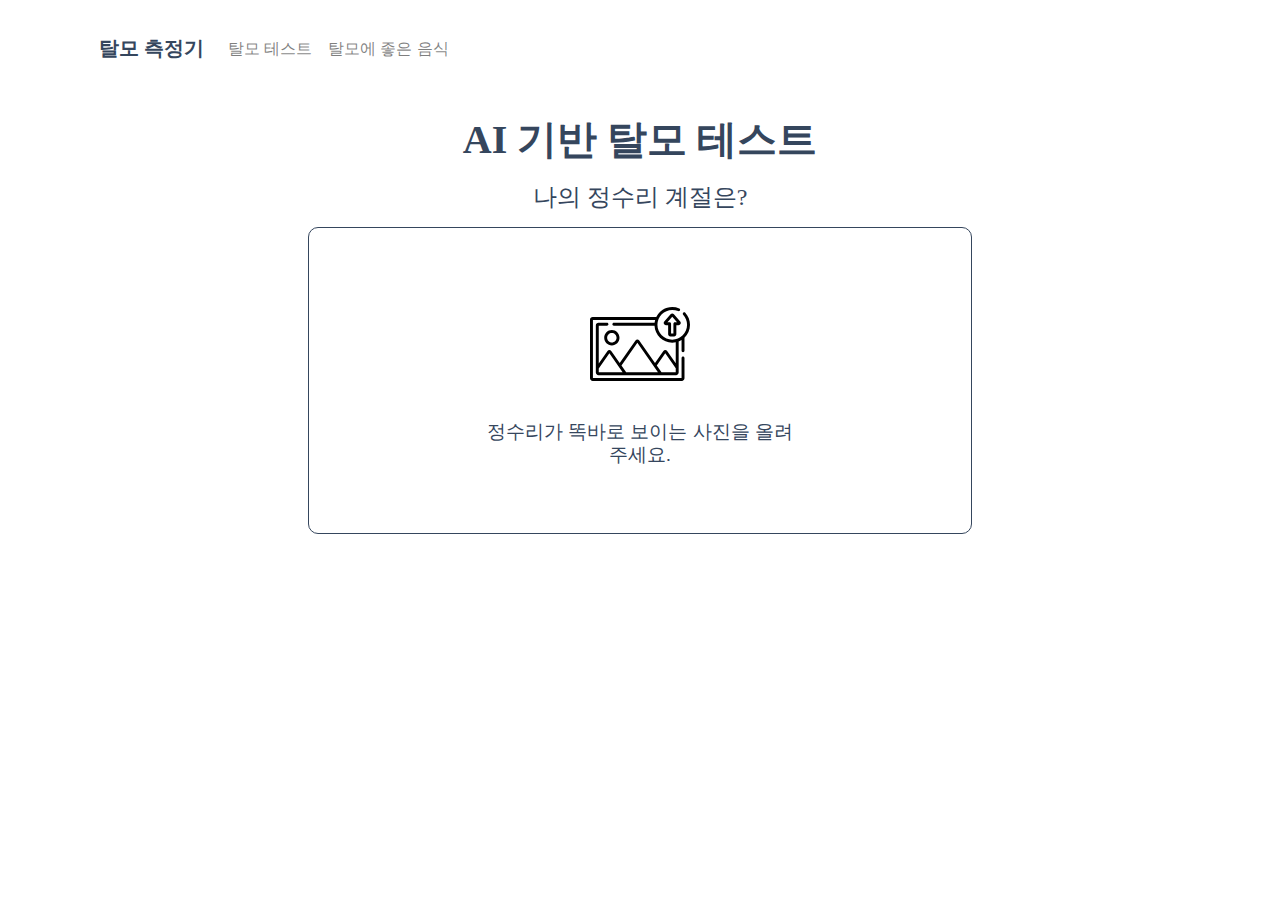
==== index.html @ 4dcb28ad "add ad" ====
<!DOCTYPE html>
<html>

<head>
	<!-- Required meta tags -->
	<meta charset="utf-8">
	<meta name="viewport" content="width=device-width, initial-scale=1, shrink-to-fit=no">

	<!-- Bootstrap CSS -->
	<link rel="stylesheet" href="https://stackpath.bootstrapcdn.com/bootstrap/4.4.1/css/bootstrap.min.css" integrity="sha384-Vkoo8x4CGsO3+Hhxv8T/Q5PaXtkKtu6ug5TOeNV6gBiFeWPGFN9MuhOf23Q9Ifjh" crossorigin="anonymous">

	<title>AI 기반 탈모 테스트</title>
	<link rel="stylesheet" href="style.css">

	<!-- Go to www.addthis.com/dashboard to customize your tools -->
	<script type="text/javascript" src="//s7.addthis.com/js/300/addthis_widget.js#pubid=ra-5eb0867b77a032cd"></script>

</head>

<body>
	<nav class="navbar navbar-expand-lg navbar-light nav-distance">
		<a class="navbar-brand" href="index.html">
			<b>탈모 측정기</b>
		</a>
		<button class="navbar-toggler" type="button" data-toggle="collapse" data-target="#navbarNav" aria-controls="navbarNav" aria-expanded="false" aria-label="Toggle navigation">
			<span class="navbar-toggler-icon"></span>
		</button>
		<div class="collapse navbar-collapse" id="navbarNav">
			<ul class="navbar-nav">
				<li class="good-food">
					<a class="nav-link" id="test-link" href="index.html">탈모 테스트</a>
				</li>
				<li class="good-food">
					<a class="nav-link" id="good-food-link" href="good-food.html">탈모에 좋은 음식</a>
				</li>

			</ul>
		</div>
	</nav>
	
	<div class="thin-banner"><ins class="kakao_ad_area" style="display:none;" 
 data-ad-unit    = "DAN-rh7sqh0w96jp" 
 data-ad-width   = "320" 
 data-ad-height  = "50"></ins> </div>


	<section class="section">
		<h1 class="title">AI 기반 탈모 테스트</h1>
		<h2 class="subtitle">나의 정수리 계절은?</h2>
	</section>

	<script class="jsbin" src="https://ajax.googleapis.com/ajax/libs/jquery/1/jquery.min.js"></script>
	<div class="container file-upload">

		<div class="image-upload-wrap">
			<input class="file-upload-input" type='file' onchange="readURL(this);" accept="image/*" />
			<div class="drag-text">
				<img src="img/upload.svg" class="upload-image" alt="">
				<h3>정수리가 똑바로 보이는 사진을 올려주세요.</h3>
			</div>
		</div>

		<div class="file-upload-content">
			<div class="result-text" id="result-text"></div>
			<img class="file-upload-image" id="top-image" src="#" alt="your image" />
			<div class="copyright-label" id="copyright-label"></div>
			<div id="loading" class="animated bounce">
				<div class="spinner-border" role="status">
					<span class="sr-only">Loading...</span>
				</div>
				<p class="text-center">AI가 당신의 정수리를 분석중입니다.</p>
			</div>
			<div class="label-container" id="label-container"></div>
			<div class="result-text-main" id="result-text-main"></div>
			<div class="image-title-wrap">

				<button type="button" onclick="removeUpload()" class="remove-image">다른 사진으로 재시도</button>
				<!-- Go to www.addthis.com/dashboard to customize your tools -->
				<div class="addthis_inline_share_toolbox_7z2u"></div>

			</div>
		</div>
	</div>
	<div class="ad-banner">
		<ins class="kakao_ad_area" style="display:none;" data-ad-unit="DAN-qhnaxr3chyr8" data-ad-width="320" data-ad-height="100"></ins>
	</div>
	
	<div class="ad-banner-2">
		<ins class="kakao_ad_area" style="display:none;" 
 data-ad-unit    = "DAN-1iyqk6zhwg6k2" 
 data-ad-width   = "320" 
 data-ad-height  = "100"></ins> 
	</div>
	
	
	<!-- <script type="text/javascript" src="//t1.daumcdn.net/kas/static/ba.min.js" async></script> -->
	<script type="text/javascript" src="//t1.daumcdn.net/kas/static/ba.min.js" async></script>

	<div id="disqus_thread"></div>
	<script>
		/**
		 *  RECOMMENDED CONFIGURATION VARIABLES: EDIT AND UNCOMMENT THE SECTION BELOW TO INSERT DYNAMIC VALUES FROM YOUR PLATFORM OR CMS.
		 *  LEARN WHY DEFINING THESE VARIABLES IS IMPORTANT: https://disqus.com/admin/universalcode/#configuration-variables*/
		/*
		var disqus_config = function () {
		this.page.url = PAGE_URL;  // Replace PAGE_URL with your page's canonical URL variable
		this.page.identifier = PAGE_IDENTIFIER; // Replace PAGE_IDENTIFIER with your page's unique identifier variable
		};
		*/
		(function() { // DON'T EDIT BELOW THIS LINE
			var d = document,
				s = d.createElement('script');
			s.src = 'https://hairlosstest.disqus.com/embed.js';
			s.setAttribute('data-timestamp', +new Date());
			(d.head || d.body).appendChild(s);
		})();
	</script>
	<noscript>Please enable JavaScript to view the
		<a href="https://disqus.com/?ref_noscript">comments powered by Disqus.</a>
	</noscript>

	<script src="https://code.jquery.com/jquery-3.4.1.slim.min.js" integrity="sha384-J6qa4849blE2+poT4WnyKhv5vZF5SrPo0iEjwBvKU7imGFAV0wwj1yYfoRSJoZ+n" crossorigin="anonymous"></script>
	<script src="https://cdn.jsdelivr.net/npm/popper.js@1.16.0/dist/umd/popper.min.js" integrity="sha384-Q6E9RHvbIyZFJoft+2mJbHaEWldlvI9IOYy5n3zV9zzTtmI3UksdQRVvoxMfooAo" crossorigin="anonymous"></script>
	<script src="https://stackpath.bootstrapcdn.com/bootstrap/4.4.1/js/bootstrap.min.js" integrity="sha384-wfSDF2E50Y2D1uUdj0O3uMBJnjuUD4Ih7YwaYd1iqfktj0Uod8GCExl3Og8ifwB6" crossorigin="anonymous"></script>

	<script src="https://cdn.jsdelivr.net/npm/@tensorflow/tfjs@1.3.1/dist/tf.min.js"></script>
	<script src="https://cdn.jsdelivr.net/npm/@teachablemachine/image@0.8/dist/teachablemachine-image.min.js"></script>
	<script type="text/javascript">
		// More API functions here:
		// https://github.com/googlecreativelab/teachablemachine-community/tree/master/libraries/image
		// the link to your model provided by Teachable Machine export panel
		const URL = "https://teachablemachine.withgoogle.com/models/tkYidRLJi/";
		let model, webcam, labelContainer, resultText, maxPredictions;
		// Load the image model and setup the webcam
		async function init() {
			const modelURL = URL + "model.json";
			const metadataURL = URL + "metadata.json";
			// load the model and metadata
			// Refer to tmImage.loadFromFiles() in the API to support files from a file picker
			// or files from your local hard drive
			// Note: the pose library adds "tmImage" object to your window (window.tmImage)
			model = await tmImage.load(modelURL, metadataURL);
			maxPredictions = model.getTotalClasses();
			// append elements to the DOM
			labelContainer = document.getElementById("label-container");
			resultText = document.getElementById("result-text");
			mainResultText = document.getElementById("result-text-main");
			copyrightLabel = document.getElementById("copyright-label");
		}
		async function loop() {
			webcam.update(); // update the webcam frame
			await predict();
			window.requestAnimationFrame(loop);
		}
		// run the webcam image through the image model
		async function predict() {
			// predict can take in an image, video or canvas html element
			var image = document.getElementById("top-image")
			const prediction = await model.predict(image);
			console.log(prediction[1].probability.toFixed(2));
			if (prediction[1].probability.toFixed(2) > 0.75) {
				$('.file-upload-image').attr('src', 'img/winter_flower.jpg');
				resultText.innerHTML = "'겨울'";
				mainResultText.innerHTML = "겨울이 지나면 봄이 올거에요!";
				copyrightLabel.innerHTML = "Photo by Wolfgang Hasselmann on Unsplash";
			} else if (0.76 > prediction[1].probability.toFixed(2) && prediction[1].probability.toFixed(2) > 0.5) {
				$('.file-upload-image').attr('src', 'img/sprout.jpg');
				resultText.innerHTML = "'봄'";
				mainResultText.innerHTML = "무럭무럭 자랄 일만 남았어요!";
				copyrightLabel.innerHTML = "Photo by Roman Synkevych on Unsplash";
			} else if (0.51 > prediction[1].probability.toFixed(2) && prediction[1].probability.toFixed(2) > 0.15) {
				$('.file-upload-image').attr('src', 'img/summer.jpg');
				resultText.innerHTML = "'여름'";
				mainResultText.innerHTML = "더 풍성해질 일만 남았어요!";
				copyrightLabel.innerHTML = "Photo by ricke 76 on Unsplash";
			} else if (0.16 > prediction[1].probability.toFixed(2)) {
				$('.file-upload-image').attr('src', 'img/poongsung.jpg');
				resultText.innerHTML = "'가을'";
				mainResultText.innerHTML = "아주 멋진 정수리에요!";
				copyrightLabel.innerHTML = "Photo by Melissa Askew on Unsplash";
			}
			const classPrediction =
				"풍성 비율 " + prediction[0].probability.toFixed(4) * 100 + "%";
			labelContainer.innerHTML = classPrediction;
		}
	</script>
	<script>
		function readURL(input) {
			if (input.files && input.files[0]) {
				var reader = new FileReader();
				reader.onload = function(e) {
					$('.image-upload-wrap').hide();
					$('#loading').show();
					$('.file-upload-image').attr('src', e.target.result);
					$('.file-upload-content').show();
					$('.image-title').html(input.files[0].name);
				};
				reader.readAsDataURL(input.files[0]);
				init().then(() => {
					predict();
					$('#loading').hide();
				});
			} else {
				removeUpload();
			}
		}

		function removeUpload() {
			$('.file-upload-input').replaceWith($('.file-upload-input').clone());
			$('.file-upload-content').hide();
			$('.image-upload-wrap').show();
		}
		$('.image-upload-wrap').bind('dragover', function() {
			$('.image-upload-wrap').addClass('image-dropping');
		});
		$('.image-upload-wrap').bind('dragleave', function() {
			$('.image-upload-wrap').removeClass('image-dropping');
		});
	</script>

</body>

</html>
---- style.css ----
body {
	font-family: sans-serif;
	background-color: #ffffff;
}

.file-upload {
	background-color: #ffffff;
	margin: 0 auto;
	padding-bottom: 5%;
	border-radius: 10px;
	border: solid 1.5px #ffffff;
}

.file-upload-btn {
	width: 100%;
	margin: 0;
	color: #fff;
	background: #1fb264;
	border: none;
	padding: 10px;
	border-radius: 4px;
	border-bottom: 4px solid #15824b;
	transition: all 0.2s ease;
	outline: none;
	text-transform: uppercase;
	font-weight: 700;
}

.file-upload-btn:hover {
	background: #1aa059;
	color: #ffffff;
	transition: all 0.2s ease;
	cursor: pointer;
}

.file-upload-btn:active {
	border: 0;
	transition: all 0.2s ease;
}

.file-upload-content {
	display: none;
	text-align: center;
}

.file-upload-input {
	position: absolute;
	margin: 0;
	padding: 0;
	width: 100%;
	height: 100%;
	outline: none;
	opacity: 0;
	cursor: pointer;
}

.image-upload-wrap {
	position: relative;
	width: 60%;
	margin: 0 auto;
	/* object-fit: contain; */
	border-radius: 10px;
	border: solid 1.5px #35465d;
	background-color: #ffffff;
}

.image-dropping,
.image-upload-wrap:hover {
	background-color: #35465d;
	border: 2px solid #ffffff;
}

.image-title-wrap {
	padding: 0 15px 15px 15px;
	color: #222;
}

.drag-text {
	text-align: center;
}

.upload-image{
	width: 15%;
	margin-top: 5%;
	padding-top: 5%;
}

.drag-text h3 {
	font-weight: 100;
	width: 47%;
	margin: 0 auto;
	text-transform: uppercase;
	color: #35465d;
	padding-top: 4%;
	padding-bottom: 5%;
	margin-bottom: 5%;
	font-size: 1.2rem;
}

.file-upload-image {
	max-height: 380px;
	max-width: 380px;
	/* width: 50%; */
	margin: auto;
	padding-top: 10px;
}

.remove-image {
	width: 200px;
	margin: 0;
	color: #fff;
	background: #4248F4;
	border: none;
	margin-top: 20px;
	padding: 10px;
	border-radius: 4px;
	border-bottom: 4px solid #0020c2;
	transition: all 0.2s ease;
	outline: none;
	text-transform: uppercase;
	font-weight: 700;
}

.remove-image:hover {
	background: #151bbd;
	color: #ffffff;
	transition: all 0.2s ease;
	cursor: pointer;
}

.remove-image:active {
	border: 0;
	transition: all 0.2s ease;
}
.nav-distance {
	padding: 2.1% 7.7%;
}
.navbar-light .navbar-brand {
	font-family: NanumSquareR;
	line-height: 1.68;
	text-align: left;
	color: #35465d;
}
.navbar-light .navbar-toggler {
	border-color: #ffffff;
}
.section {
	margin-top: 10px;
	text-align: center;
}
.title {
	font-family: NanumSquareR;
	line-height: 1.67;
	font-weight: 900;
	text-align: center;
	color: #35465d;
}
.subtitle {
	font-family: NanumSquareR;
	font-size: 1.5rem;
	line-height: 1.3;
	text-align: center;
	margin-bottom: 1%;
	color: #35465d;
}
.label-container {
	font-family: NanumSquareR;
	font-weight: 700;
	font-size: 1.5rem;
	text-align: center;
	color: #35465d;
}

.text-center{
	margin-top: 1%;
}

.result-text {
	font-family: NanumSquareR;
	font-weight: 900;
	font-size: 2rem;
	text-align: center;
	color: #35465d;
}

.result-text-main {
	font-family: NanumSquareR;
	font-weight: 600;
	font-size: 1.5rem;
	text-align: center;
	color: #35465d;
	margin-top: 0.5%;
}

.food-section {
	/* margin-top: 10%; */
	font-family: NanumSquareR;
	font-weight: 900;
	margin: 5% 0;
	font-size: 1.5rem;
	color: #35465d;
	line-height: 3;
	text-align: center;
}

.food-image {
	max-height: 400px;
	max-width: 400px;
	margin-bottom: 12%;
}

.addthis_inline_share_toolbox_7z2u{
	margin-top: 2%;
}

.copyright-label{
	font-size: 0.5rem;
	text-align: center;
	color: #808080;
	padding-bottom: 10px;
}

.thin-banner{
	width: 320px;
	margin: 0 auto;
}
.ad-banner{
	width: 320px;
	margin: 0 auto;
}
.ad-banner-2{
	width: 320px;
	margin: 0 auto;
	margin-bottom: 5%;
}
.food-ad-1{
	width: 320px;
	margin: 0 auto;
}
.food-ad-2{
	width: 320px;
	margin: 0 auto;
}
.food-ad-3{
	width: 320px;
	margin: 0 auto;
}

@media screen and (max-width: 600px) {
	html {
		font-size: 12px;
	}
	.navbar-brand {
		font-size: 1.8rem;
	}
}
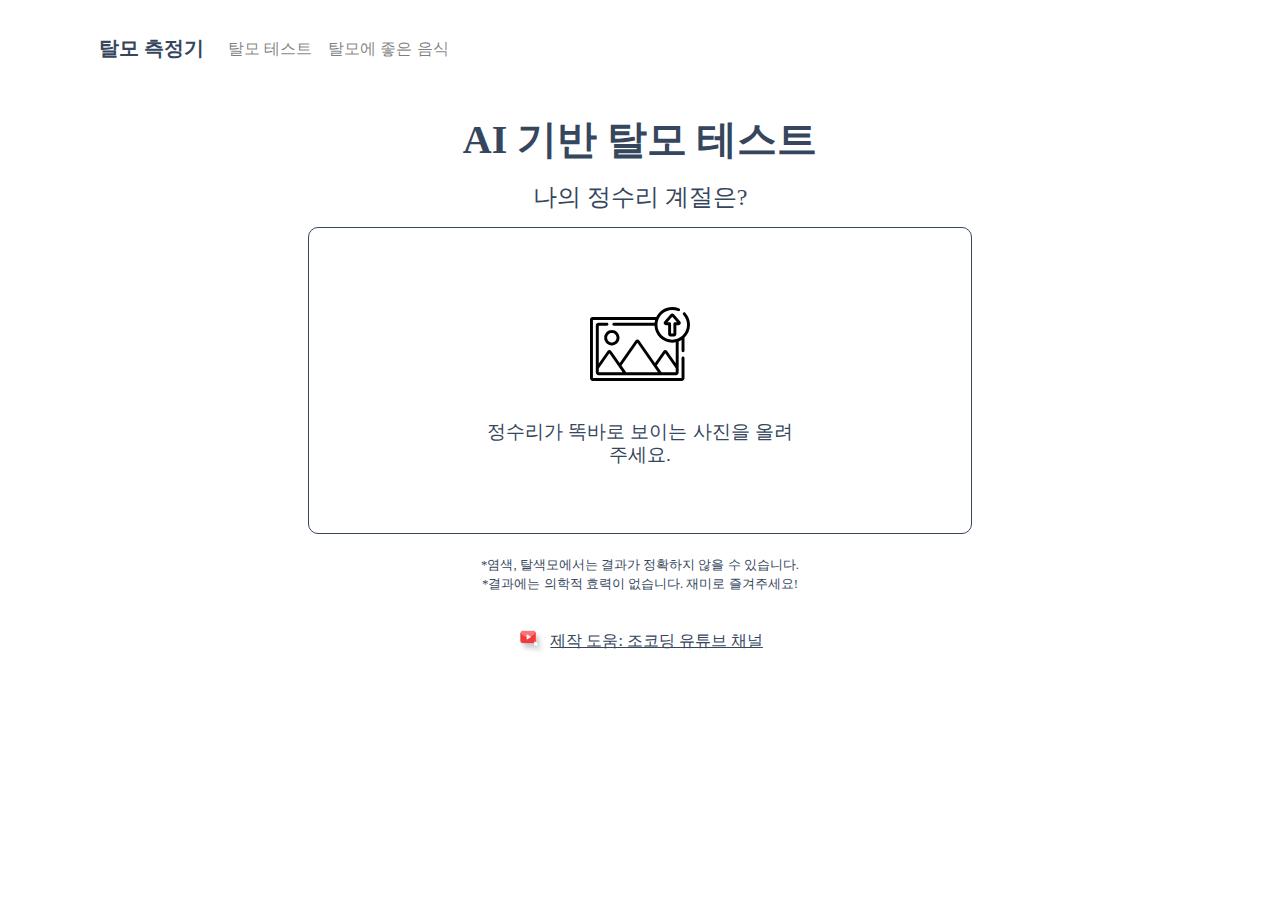
==== commit cac31d8f: "add copy" ====
--- a/index.html
+++ b/index.html
@@ -1,7 +1,24 @@
 <!DOCTYPE html>
-<html>
+<html prefix="og: http://ogp.me/ns#">
 
 <head>
+	<!-- Global site tag (gtag.js) - Google Analytics -->
+	<script async src="https://www.googletagmanager.com/gtag/js?id=UA-166644651-1"></script>
+	<script>
+		window.dataLayer = window.dataLayer || [];
+
+		function gtag() {
+			dataLayer.push(arguments);
+		}
+		gtag('js', new Date());
+		gtag('config', 'UA-166644651-1');
+	</script>
+
+	<meta property="og:title" content="AI기반 탈모테스트" />
+	<meta property="og:url" content="talmotest.site" />
+	<meta property="og:image" content="img/preview_img.png" />
+	<meta property="og:description" content="인공지능을 이용해 탈모 검사를 해보세요!" />
+
 	<!-- Required meta tags -->
 	<meta charset="utf-8">
 	<meta name="viewport" content="width=device-width, initial-scale=1, shrink-to-fit=no">
@@ -37,12 +54,10 @@
 			</ul>
 		</div>
 	</nav>
-	
-	<div class="thin-banner"><ins class="kakao_ad_area" style="display:none;" 
- data-ad-unit    = "DAN-rh7sqh0w96jp" 
- data-ad-width   = "320" 
- data-ad-height  = "50"></ins> </div>
-
+
+	<div class="thin-banner">
+		<ins class="kakao_ad_area" style="display:none;" data-ad-unit="DAN-rh7sqh0w96jp" data-ad-width="320" data-ad-height="50"></ins>
+	</div>
 
 	<section class="section">
 		<h1 class="title">AI 기반 탈모 테스트</h1>
@@ -58,6 +73,13 @@
 				<img src="img/upload.svg" class="upload-image" alt="">
 				<h3>정수리가 똑바로 보이는 사진을 올려주세요.</h3>
 			</div>
+		</div>
+		<div class="warning-text" id="warning-text">*염색, 탈색모에서는 결과가 정확하지 않을 수 있습니다.
+			<br>*결과에는 의학적 효력이 없습니다. 재미로 즐겨주세요!
+		<div class="copy-container">
+			<img src="img/youtube-copy.jpg" alt="youtube-icon" class="youtube-icon">
+			<a href="https://www.youtube.com/channel/UCQNE2JmbasNYbjGAcuBiRRg" class="youtube-link">제작 도움: 조코딩 유튜브 채널</a>
+		</div>
 		</div>
 
 		<div class="file-upload-content">
@@ -84,15 +106,12 @@
 	<div class="ad-banner">
 		<ins class="kakao_ad_area" style="display:none;" data-ad-unit="DAN-qhnaxr3chyr8" data-ad-width="320" data-ad-height="100"></ins>
 	</div>
+
+	<div class="ad-banner-2">
+		<ins class="kakao_ad_area" style="display:none;" data-ad-unit="DAN-1iyqk6zhwg6k2" data-ad-width="320" data-ad-height="100"></ins>
+	</div>
 	
-	<div class="ad-banner-2">
-		<ins class="kakao_ad_area" style="display:none;" 
- data-ad-unit    = "DAN-1iyqk6zhwg6k2" 
- data-ad-width   = "320" 
- data-ad-height  = "100"></ins> 
-	</div>
-	
-	
+
 	<!-- <script type="text/javascript" src="//t1.daumcdn.net/kas/static/ba.min.js" async></script> -->
 	<script type="text/javascript" src="//t1.daumcdn.net/kas/static/ba.min.js" async></script>
 
@@ -190,6 +209,7 @@
 				var reader = new FileReader();
 				reader.onload = function(e) {
 					$('.image-upload-wrap').hide();
+					$('.warning-text').hide();
 					$('#loading').show();
 					$('.file-upload-image').attr('src', e.target.result);
 					$('.file-upload-content').show();
@@ -209,6 +229,7 @@
 			$('.file-upload-input').replaceWith($('.file-upload-input').clone());
 			$('.file-upload-content').hide();
 			$('.image-upload-wrap').show();
+			$('.warning-text').show();
 		}
 		$('.image-upload-wrap').bind('dragover', function() {
 			$('.image-upload-wrap').addClass('image-dropping');
--- a/style.css
+++ b/style.css
@@ -79,7 +79,7 @@
 	text-align: center;
 }
 
-.upload-image{
+.upload-image {
 	width: 15%;
 	margin-top: 5%;
 	padding-top: 5%;
@@ -109,7 +109,7 @@
 	width: 200px;
 	margin: 0;
 	color: #fff;
-	background: #4248F4;
+	background: #4248f4;
 	border: none;
 	margin-top: 20px;
 	padding: 10px;
@@ -171,7 +171,7 @@
 	color: #35465d;
 }
 
-.text-center{
+.text-center {
 	margin-top: 1%;
 }
 
@@ -209,41 +209,78 @@
 	margin-bottom: 12%;
 }
 
-.addthis_inline_share_toolbox_7z2u{
+.addthis_inline_share_toolbox_7z2u {
 	margin-top: 2%;
 }
 
-.copyright-label{
+.copyright-label {
 	font-size: 0.5rem;
 	text-align: center;
 	color: #808080;
 	padding-bottom: 10px;
 }
 
-.thin-banner{
-	width: 320px;
-	margin: 0 auto;
-}
-.ad-banner{
-	width: 320px;
-	margin: 0 auto;
-}
-.ad-banner-2{
+.thin-banner {
+	width: 320px;
+	margin: 0 auto;
+}
+.ad-banner {
+	width: 320px;
+	margin: 0 auto;
+}
+.ad-banner-2 {
 	width: 320px;
 	margin: 0 auto;
 	margin-bottom: 5%;
 }
-.food-ad-1{
-	width: 320px;
-	margin: 0 auto;
-}
-.food-ad-2{
-	width: 320px;
-	margin: 0 auto;
-}
-.food-ad-3{
-	width: 320px;
-	margin: 0 auto;
+.food-ad-1 {
+	width: 320px;
+	margin: 0 auto;
+}
+.food-ad-2 {
+	width: 320px;
+	margin: 0 auto;
+}
+.food-ad-3 {
+	width: 320px;
+	margin: 0 auto;
+}
+
+.warning-text {
+	font-family: NanumSquareR;
+	font-size: 0.8rem;
+	text-align: center;
+	color: #35465d;
+	margin-top: 2%;
+	margin-bottom: 5%;
+}
+
+.copy-container{
+	align-items:center;
+	margin: 3% auto;
+}
+
+.youtube-link {
+	font-family: NanumSquareR;
+	font-size: 1rem;
+	line-height: 1.71;
+	text-align: center;
+	color: #35465d;
+	text-decoration: underline;
+}
+
+.youtube-link:hover {
+	font-family: NanumSquareR;
+	font-size: 1rem;
+	line-height: 1.71;
+	text-align: center;
+	color: #f73737;
+	text-decoration: underline;
+}
+
+.youtube-icon {
+	width: 30px;
+	height: 27.262px;
 }
 
 @media screen and (max-width: 600px) {
